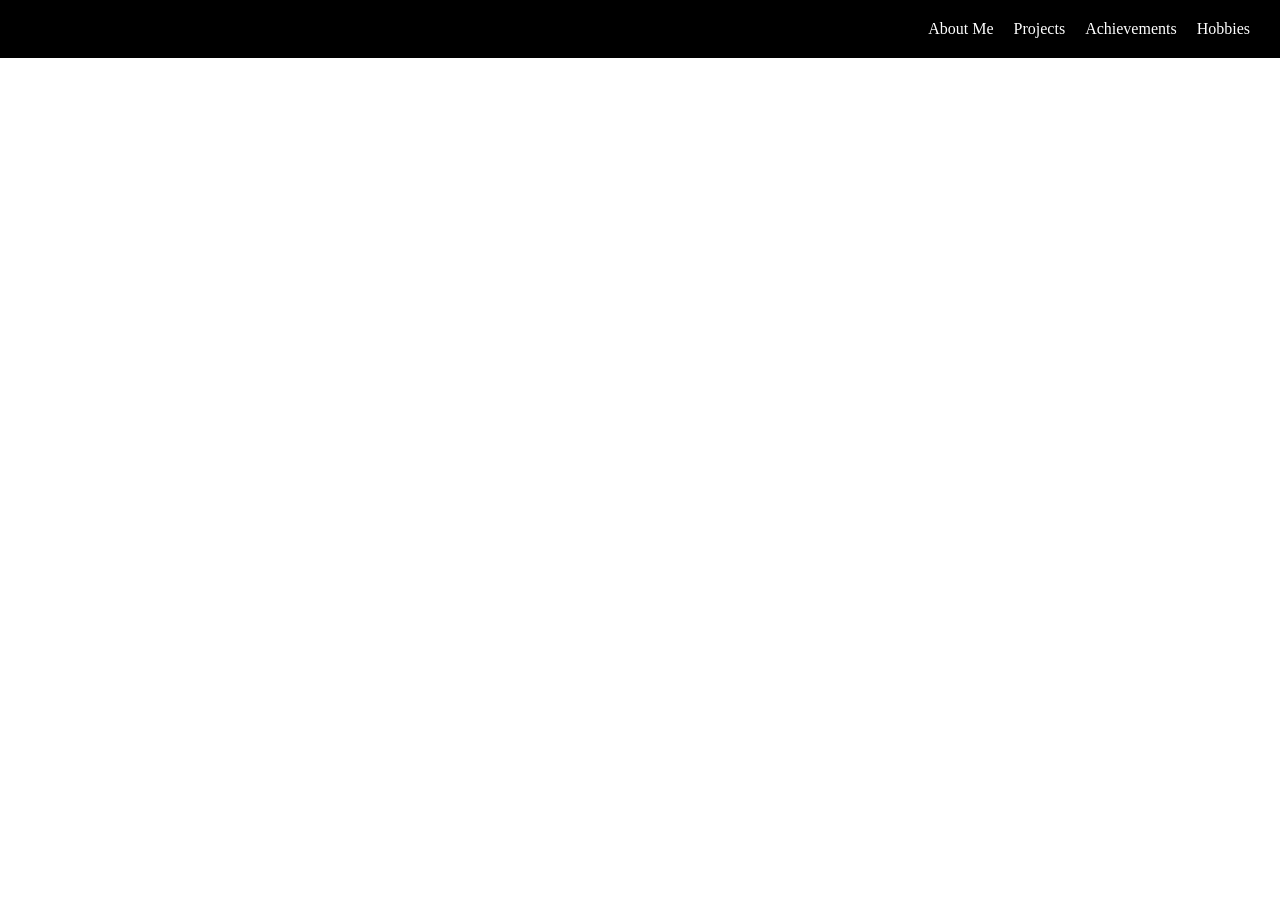
==== index.html @ 95b04e77 "Add files via upload" ====
<!DOCTYPE html>
<html lang="en">
<head>
    <meta charset="UTF-8">
    <meta name="viewport" content="width=device-width, initial-scale=1.0">
    <title>Priyanshu-Pahlawat</title>
    <link rel="stylesheet" href="style.css">
    <script src="script.js"></script>
</head>
<body>
    <nav>
        <ol>
            <li>About Me</li>
            <li>Projects</li>
            <li>Achievements</li>
            <li>Hobbies</li>
        </ol>
    </nav>
</body>
</html>
---- style.css ----
body{
    margin: 0;
    padding: 0;
}



nav ol{
    margin: 0;
    list-style: none;

    display: flex;
    justify-content: end;
    align-items: center;
    background-color: black;
    color: white;
    gap: 20px;
    padding: 20px 30px 20px 0;
}
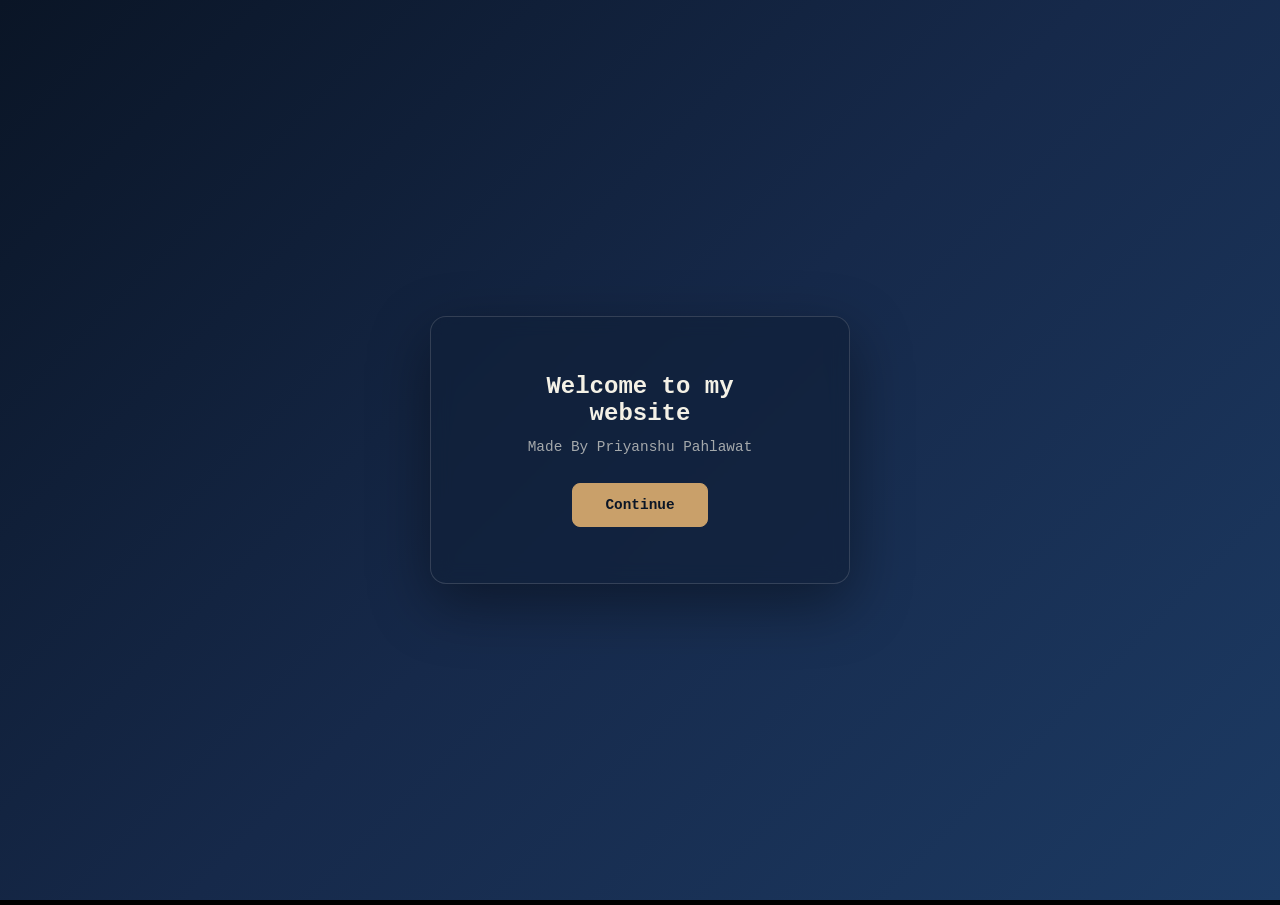
==== commit 44f7c08a: "Add files via upload" ====
--- a/index.html
+++ b/index.html
@@ -1,20 +1,183 @@
 <!DOCTYPE html>
 <html lang="en">
 <head>
-    <meta charset="UTF-8">
-    <meta name="viewport" content="width=device-width, initial-scale=1.0">
-    <title>Priyanshu-Pahlawat</title>
-    <link rel="stylesheet" href="style.css">
-    <script src="script.js"></script>
+<meta charset="UTF-8" />
+<meta name="viewport" content="width=device-width, initial-scale=1.0" />
+<title>Priyanshu Pahlawat</title>
+<style>
+  * { margin: 0; padding: 0; box-sizing: border-box; }
+
+  body, html {
+    height: 100%;
+    background: #000;
+    overflow: hidden;
+    font-family: "Space Mono", "Courier New", monospace;
+  }
+
+  /* Welcome screen */
+  .welcome-screen {
+    position: fixed;
+    inset: 0;
+    background: linear-gradient(135deg, #0a1526 0%, #16294a 50%, #1c3a63 100%);
+    display: flex;
+    align-items: center;
+    justify-content: center;
+    z-index: 10;
+  }
+
+  .welcome-card {
+    background: rgba(16, 31, 56, 0.65);
+    backdrop-filter: blur(10px);
+    border: 1px solid rgba(244, 241, 230, 0.15);
+    border-radius: 16px;
+    padding: 56px 60px;
+    text-align: center;
+    box-shadow: 0 20px 60px rgba(0, 0, 0, 0.4);
+    max-width: 420px;
+    animation: fadeUp 0.7s ease;
+  }
+
+  @keyframes fadeUp {
+    from { opacity: 0; transform: translateY(16px); }
+    to { opacity: 1; transform: translateY(0); }
+  }
+
+  .welcome-card h1 {
+    color: #f4f1e6;
+    font-size: 1.5rem;
+    margin-bottom: 12px;
+  }
+
+  .welcome-card p {
+    color: rgba(244, 241, 230, 0.65);
+    font-size: 0.9rem;
+    margin-bottom: 28px;
+  }
+
+  .welcome-btn {
+    font-family: inherit;
+    font-size: 0.9rem;
+    padding: 13px 32px;
+    border-radius: 8px;
+    border: 1px solid #c9a06a;
+    background: #c9a06a;
+    color: #0a1526;
+    font-weight: 600;
+    cursor: pointer;
+    transition: background 0.2s ease, transform 0.15s ease;
+  }
+
+  .welcome-btn:hover {
+    background: #e0b980;
+    transform: translateY(-2px);
+  }
+
+  .welcome-screen.hidden {
+    display: none;
+  }
+
+  /* Video screen */
+  .intro-wrap {
+    position: relative;
+    width: 100vw;
+    height: 100vh;
+  }
+
+  .intro-video {
+    width: 100%;
+    height: 100%;
+    object-fit: cover;
+  }
+
+  .intro-btn {
+    position: absolute;
+    bottom: 40px;
+    font-family: inherit;
+    font-size: 0.9rem;
+    padding: 12px 26px;
+    border-radius: 6px;
+    border: 1px solid #c9a06a;
+    background: rgba(10, 21, 38, 0.75);
+    color: #f4f1e6;
+    cursor: pointer;
+    transition: background 0.2s ease, color 0.2s ease;
+
+    opacity: 0;
+    pointer-events: none;
+  }
+
+  .intro-btn.visible {
+    opacity: 1;
+    pointer-events: auto;
+  }
+
+  .intro-btn:hover {
+    background: #c9a06a;
+    color: #0a1526;
+  }
+
+  .btn-left { left: 40px; }
+  .btn-right { right: 40px; }
+</style>
 </head>
 <body>
-    <nav>
-        <ol>
-            <li>About Me</li>
-            <li>Projects</li>
-            <li>Achievements</li>
-            <li>Hobbies</li>
-        </ol>
-    </nav>
+
+<!-- Screen 1: Welcome -->
+<div class="welcome-screen" id="welcomeScreen">
+  <div class="welcome-card">
+    <h1>Welcome to my website</h1>
+    <p>Made By Priyanshu Pahlawat</p>
+    <button class="welcome-btn" id="continueBtn">Continue</button>
+  </div>
+</div>
+
+<!-- Screen 2: Video -->
+<div class="intro-wrap">
+  <video class="intro-video" id="projectVideo" src="assets/projectVideo.mp4" loop playsinline></video>
+
+  <button class="intro-btn btn-left" id="enterSite">I'm a loser</button>
+  <button class="intro-btn btn-right" id="skipBtn">Skip</button>
+</div>
+
+<audio id="skipAudio" src="assets/projectAudio.mp3"></audio>
+
+<script>
+  const welcomeScreen = document.getElementById("welcomeScreen");
+  const continueBtn = document.getElementById("continueBtn");
+  const projectVideo = document.getElementById("projectVideo");
+  const skipAudio = document.getElementById("skipAudio");
+  const enterBtn = document.getElementById("enterSite");
+  const skipBtn = document.getElementById("skipBtn");
+
+  continueBtn.addEventListener("click", () => {
+    // hide welcome screen
+    welcomeScreen.classList.add("hidden");
+
+    // this click counts as real interaction, so sound works normally
+    projectVideo.play();
+
+    // buttons appear 5 seconds after the video screen shows up
+    setTimeout(() => {
+      enterBtn.classList.add("visible");
+      skipBtn.classList.add("visible");
+    }, 6000);
+  });
+
+  // Left button — confirm before leaving
+  enterBtn.addEventListener("click", () => {
+    const confirmed = confirm("Are you sure you want to continue as a loser?");
+    if (confirmed) {
+      window.location.href = "main.html";
+    }
+  });
+
+  // Right button — separate short audio, restarts from the
+  // beginning every time it's clicked, no link to the video at all
+  skipBtn.addEventListener("click", () => {
+    skipAudio.currentTime = 0;
+    skipAudio.play();
+  });
+</script>
+
 </body>
 </html>
